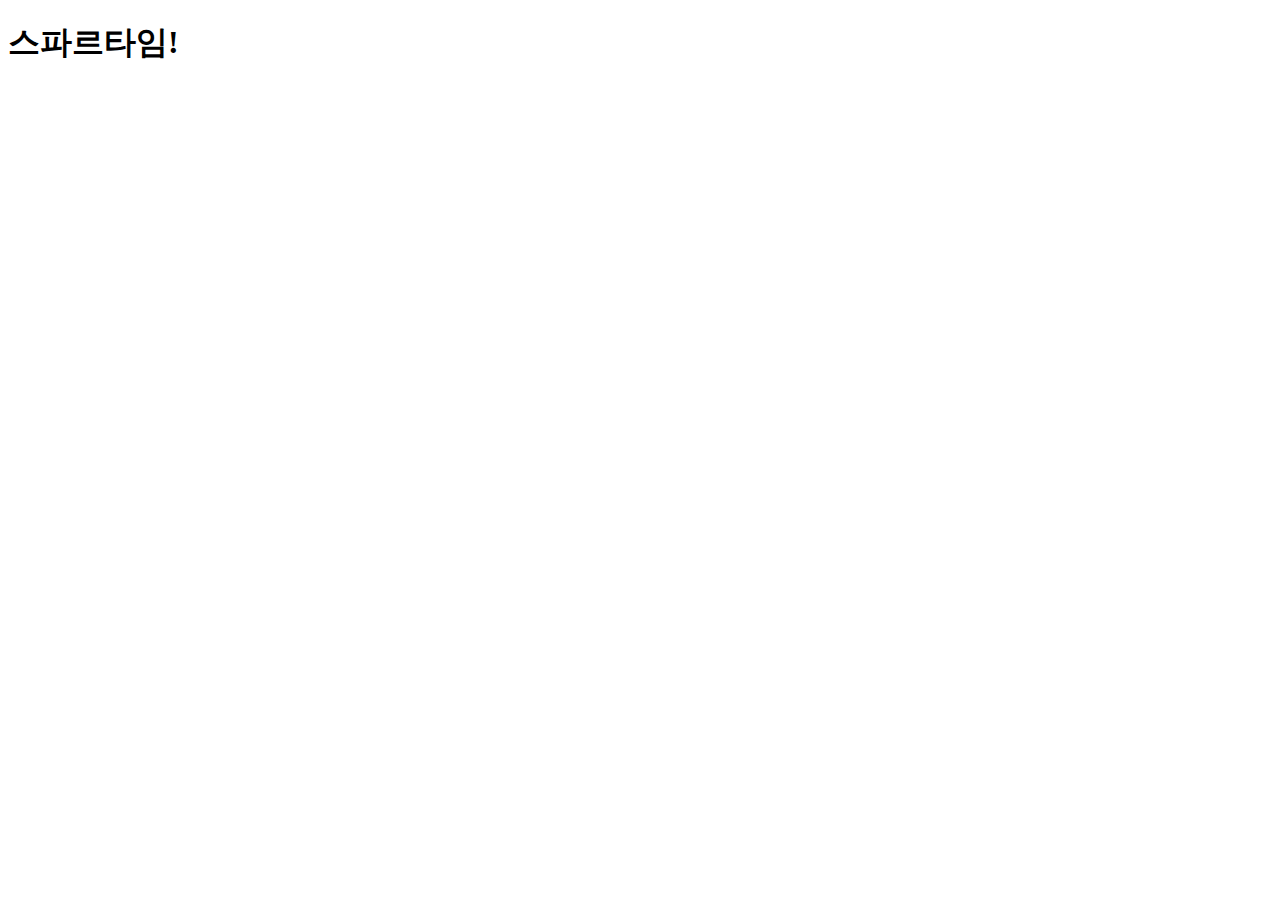
==== index.html @ 1caccdf0 "스파르타임" ====
<!DOCTYPE html>
<html lang="en">
<head>
    <meta charset="UTF-8">
    <meta name="viewport" content="width=device-width, initial-scale=1.0">
    <title>Document</title>
</head>
<body>
    <h1>스파르타임!</h1>
</body>
</html>
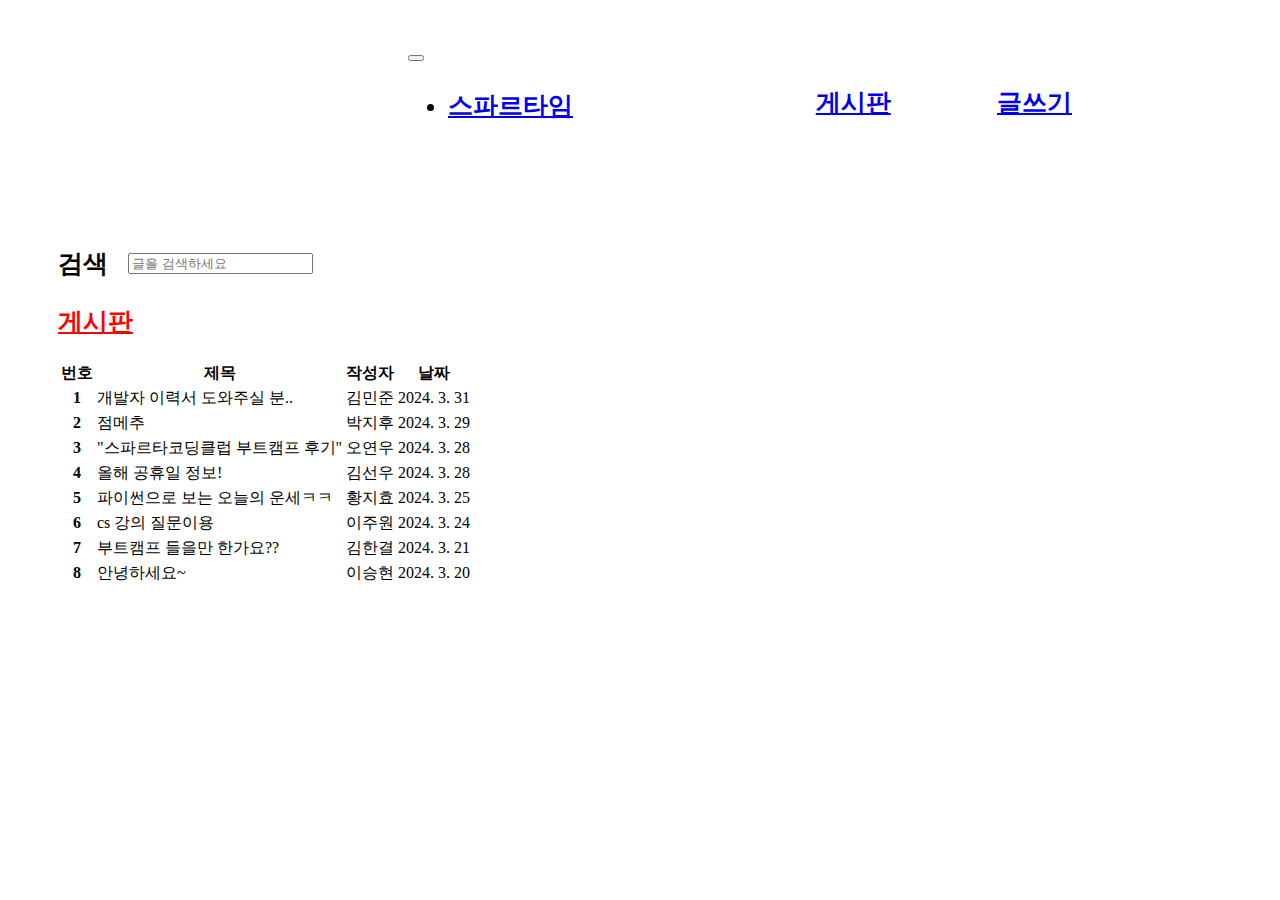
==== commit 1d0562e4: "첫 페이지 1차" ====
--- a/index.html
+++ b/index.html
@@ -1,11 +1,123 @@
-<!DOCTYPE html>
+<!Doctype html>
 <html lang="en">
+
 <head>
-    <meta charset="UTF-8">
-    <meta name="viewport" content="width=device-width, initial-scale=1.0">
-    <title>Document</title>
+    <meta charset="utf-8">
+    <meta name="viewport" content="width=device-width, initial-scale=1">
+    <title>Bootstrap demo</title>
+    <link href="https://cdn.jsdelivr.net/npm/bootstrap@5.3.0/dist/css/bootstrap.min.css" rel="stylesheet"
+        integrity="sha384-9ndCyUaIbzAi2FUVXJi0CjmCapSmO7SnpJef0486qhLnuZ2cdeRhO02iuK6FUUVM" crossorigin="anonymous">
 </head>
+
+<link rel="stylesheet" type="text/css" href="style.css">
+
+
 <body>
-    <h1>스파르타임!</h1>
+    <nav class="navbar border-bottom border-body justify-content-space-between " data-bs-theme="white">
+        <div class="ms-3 d-flex align-items-center">
+            <img src="https://s3.ap-northeast-2.amazonaws.com/materials.spartacodingclub.kr/webjong/images/sparta-logo.svg"
+                alt="">
+            <nav class="navbar navbar-expand-lg ">
+                <div class="container-fluid">
+                    <button class="navbar-toggler" type="button" data-bs-toggle="collapse" data-bs-target="#navbarNav"
+                        aria-controls="navbarNav" aria-expanded="false" aria-label="Toggle navigation">
+                        <span class="navbar-toggler-icon"></span>
+                    </button>
+                    <div class="collapse navbar-collapse" id="navbarNav">
+                        <ul class="navbar-nav">
+                            <li class="nav-item">
+                                <a class="nav-link" aria-current="page" href="#">스파르타임</a>
+                            </li>
+                        </ul>
+                    </div>
+                </div>
+            </nav>
+        </div>
+        <div class="ms-auto">
+            <div class="menu">
+                <a class="nav-link"
+                    href="file:///C:/Users/%EC%95%88%EC%B1%84%EC%97%B0/project_MessageBoard/index.html/board">게시판</a>
+            </div>
+            <div class="menu">
+                <a class="nav-link"
+                    href="file:///C:/Users/%EC%95%88%EC%B1%84%EC%97%B0/project_MessageBoard/index.html/wrtiing">글쓰기</a>
+            </div>
+        </div>
+    </nav>
+
+    <div class="search-container">
+        <span>검색</span>
+        <input type="text" name="keyword" placeholder="글을 검색하세요" class="search">
+    </div>
+    <div class="wrap title">
+        <h1><a href="#">게시판</a></h1>
+        <hr>
+    </div>
+
+
+    <table class="table">
+        <thead>
+            <tr>
+                <th scope="col">번호</th>
+                <th scope="col">제목</th>
+                <th scope="col">작성자</th>
+                <th scope="col">날짜</th>
+            </tr>
+        </thead>
+        <tbody>
+            <tr>
+                <th scope="row">1</th>
+                <td>개발자 이력서 도와주실 분..</td>
+                <td>김민준</td>
+                <td>2024. 3. 31</td>
+            </tr>
+            <tr>
+                <th scope="row">2</th>
+                <td>점메추</td>
+                <td>박지후</td>
+                <td>2024. 3. 29</td>
+            </tr>
+            <tr>
+                <th scope="row">3</th>
+                <td>"스파르타코딩클럽 부트캠프 후기"</td>
+                <td>오연우</td>
+                <td>2024. 3. 28</td>
+            </tr>
+            <tr>
+                <th scope="row">4</th>
+                <td>올해 공휴일 정보!</td>
+                <td>김선우</td>
+                <td>2024. 3. 28</td>
+            </tr>
+            <tr>
+                <th scope="row">5</th>
+                <td>파이썬으로 보는 오늘의 운세ㅋㅋ</td>
+                <td>황지효</td>
+                <td>2024. 3. 25</td>
+            </tr>
+            <tr>
+                <th scope="row">6</th>
+                <td>cs 강의 질문이용</td>
+                <td>이주원</td>
+                <td>2024. 3. 24</td>
+            </tr>
+            <tr>
+                <th scope="row">7</th>
+                <td>부트캠프 들을만 한가요??</td>
+                <td>김한결</td>
+                <td>2024. 3. 21</td>
+            </tr>
+            <tr>
+                <th scope="row">8</th>
+                <td>안녕하세요~</td>
+                <td>이승현</td>
+                <td>2024. 3. 20</td>
+            </tr>
+        </tbody>
+    </table>
+
+
 </body>
+
+
 </html>--- a/style.css
+++ b/style.css
@@ -0,0 +1,76 @@
+.ms-3 {
+    justify-content: center; /* 요소를 가로 방향으로 가운데 정렬 */
+}
+
+.ms-3 img {
+    margin-right: -200px; /* 로고와 "SpartaIM" 사이의 간격을 20px로 설정 */
+}
+
+
+.navbar {
+    display: flex; /* Flexbox 레이아웃 적용 */
+    align-items: center; /* 기준선에 맞추어 정렬 */
+    justify-content: space-between; /* 요소들을 최대한 분산 정렬 */
+    padding-left: 200px; /* 왼쪽 여백 추가 */
+    font-weight: bold;
+    font-size: 25px;
+    color: black;
+    margin-bottom: 50px
+
+    
+}
+
+
+.menu {
+    display: inline-block; /* 인라인 블록 요소로 설정 */
+    align-self: center; /* 기준선에 맞추어 정렬 */
+}
+
+.menu + .menu {
+    margin-left: 100px; /* 첫 번째 메뉴와 두 번째 메뉴 사이의 간격을 100px로 설정 */
+}
+
+.menu:last-child {
+    margin-right: 200px; /* 마지막 메뉴의 오른쪽 마진을 200px로 설정 */
+}
+
+
+
+.search-container {
+
+    display: flex;
+    align-items: center;
+    margin: 0 50px;
+    font-size: 10px;
+    margin-bottom: 20px;
+
+}
+
+.search-container span {
+    margin-right: 20px; /* 검색 한글과 입력란 사이에 10px 마진 추가 */
+    font-size: 25px;
+    font-weight: bold;
+}
+
+.wrap.title hr {
+    display: none; /* hr 요소 숨기기 */
+}
+
+
+.wrap.title h1 a {
+    color: red; /* 빨간색으로 설정 */
+    font-size: 25px;
+    margin: 0 50px;
+    font-weight: bold;
+}
+
+
+.table {
+    margin-left: 50px; /* 왼쪽 여백 400px */
+    margin-right: 50px; /* 오른쪽 여백 400px */
+}
+
+tr {
+    padding-left: 50px; /* 행의 왼쪽 여백을 400px로 설정 */
+    padding-right: 50px; /* 행의 오른쪽 여백을 400px로 설정 */
+}
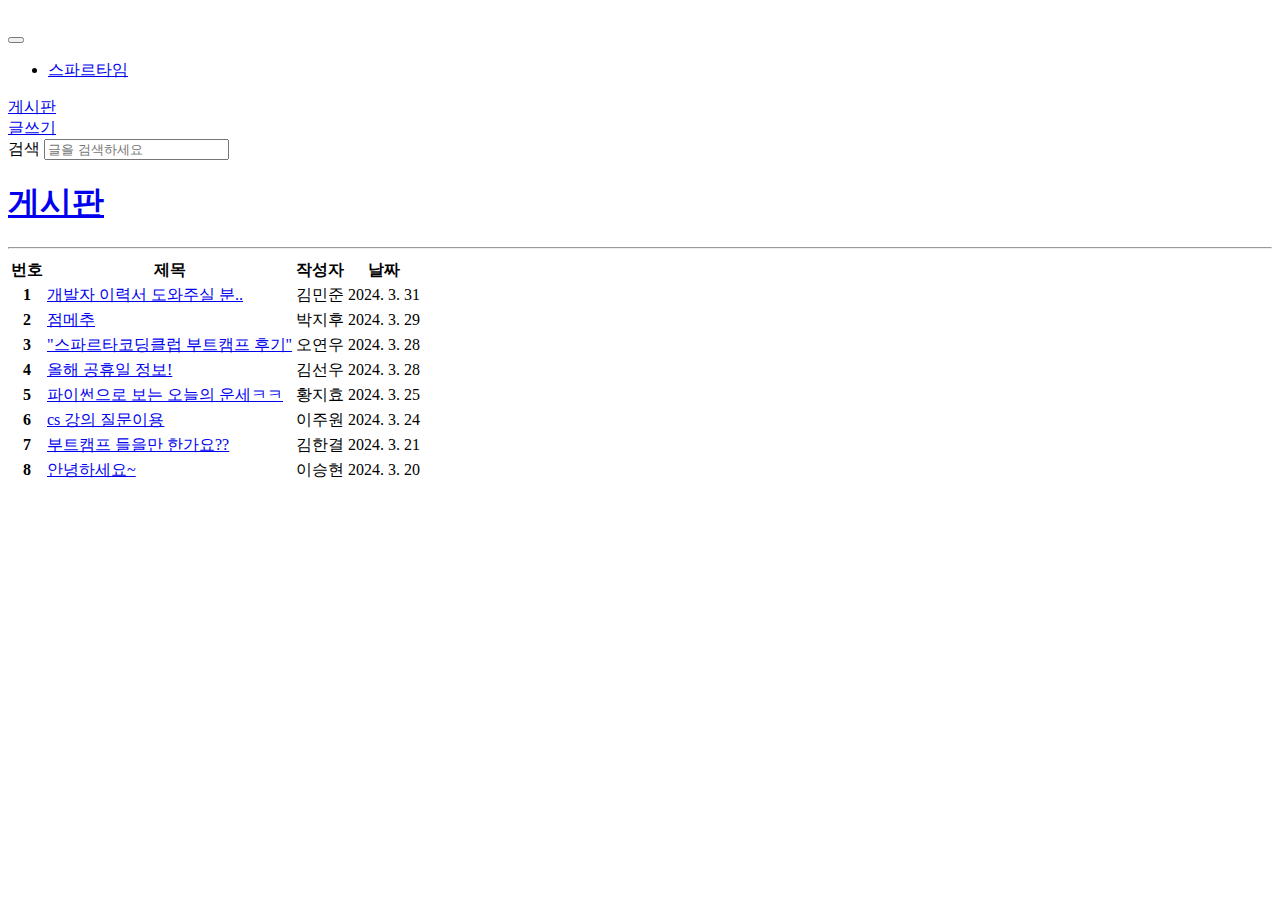
==== commit cb3545c2: "3차" ====
--- a/index.html
+++ b/index.html
@@ -12,7 +12,8 @@
 <link rel="stylesheet" type="text/css" href="style.css">
 
 
-<body>
+<body> 
+    
     <nav class="navbar border-bottom border-body justify-content-space-between " data-bs-theme="white">
         <div class="ms-3 d-flex align-items-center">
             <img src="https://s3.ap-northeast-2.amazonaws.com/materials.spartacodingclub.kr/webjong/images/sparta-logo.svg"
@@ -40,7 +41,7 @@
             </div>
             <div class="menu">
                 <a class="nav-link"
-                    href="file:///C:/Users/%EC%95%88%EC%B1%84%EC%97%B0/project_MessageBoard/index.html/wrtiing">글쓰기</a>
+                    href="writing.html">글쓰기</a>
             </div>
         </div>
     </nav>
@@ -67,56 +68,63 @@
         <tbody>
             <tr>
                 <th scope="row">1</th>
-                <td>개발자 이력서 도와주실 분..</td>
+
+                <td><a href="/post/1"class="link">개발자 이력서 도와주실 분..</a></td>
                 <td>김민준</td>
                 <td>2024. 3. 31</td>
             </tr>
             <tr>
                 <th scope="row">2</th>
-                <td>점메추</td>
+
+                <td><a href="/post/2"class="link">점메추</a></td>
                 <td>박지후</td>
                 <td>2024. 3. 29</td>
             </tr>
             <tr>
                 <th scope="row">3</th>
-                <td>"스파르타코딩클럽 부트캠프 후기"</td>
+
+                <td><a href="/post/3"class="link">"스파르타코딩클럽 부트캠프 후기"</a></td>
                 <td>오연우</td>
                 <td>2024. 3. 28</td>
             </tr>
             <tr>
                 <th scope="row">4</th>
-                <td>올해 공휴일 정보!</td>
+
+                <td><a href="/post/4"class="link">올해 공휴일 정보!</a></td>
                 <td>김선우</td>
                 <td>2024. 3. 28</td>
             </tr>
             <tr>
                 <th scope="row">5</th>
-                <td>파이썬으로 보는 오늘의 운세ㅋㅋ</td>
+  <td><a href="/post/5"class="link">파이썬으로 보는 오늘의 운세ㅋㅋ</a></td>
+
                 <td>황지효</td>
                 <td>2024. 3. 25</td>
             </tr>
             <tr>
                 <th scope="row">6</th>
-                <td>cs 강의 질문이용</td>
+
+                <td><a href="/post/6"class="link">cs 강의 질문이용</a></td>
                 <td>이주원</td>
                 <td>2024. 3. 24</td>
             </tr>
             <tr>
                 <th scope="row">7</th>
-                <td>부트캠프 들을만 한가요??</td>
+
+                <td><a href="/post/7"class="link">부트캠프 들을만 한가요??</a></td>
+
                 <td>김한결</td>
                 <td>2024. 3. 21</td>
             </tr>
             <tr>
                 <th scope="row">8</th>
-                <td>안녕하세요~</td>
+ <td><a href="/post/8"class="link">안녕하세요~</a></td>
+
                 <td>이승현</td>
                 <td>2024. 3. 20</td>
             </tr>
         </tbody>
     </table>
-
-
 </body>
 
 
--- a/style.css
+++ b/style.css
@@ -1,76 +1 @@
-.ms-3 {
-    justify-content: center; /* 요소를 가로 방향으로 가운데 정렬 */
-}
-
-.ms-3 img {
-    margin-right: -200px; /* 로고와 "SpartaIM" 사이의 간격을 20px로 설정 */
-}
-
-
-.navbar {
-    display: flex; /* Flexbox 레이아웃 적용 */
-    align-items: center; /* 기준선에 맞추어 정렬 */
-    justify-content: space-between; /* 요소들을 최대한 분산 정렬 */
-    padding-left: 200px; /* 왼쪽 여백 추가 */
-    font-weight: bold;
-    font-size: 25px;
-    color: black;
-    margin-bottom: 50px
-
-    
-}
-
-
-.menu {
-    display: inline-block; /* 인라인 블록 요소로 설정 */
-    align-self: center; /* 기준선에 맞추어 정렬 */
-}
-
-.menu + .menu {
-    margin-left: 100px; /* 첫 번째 메뉴와 두 번째 메뉴 사이의 간격을 100px로 설정 */
-}
-
-.menu:last-child {
-    margin-right: 200px; /* 마지막 메뉴의 오른쪽 마진을 200px로 설정 */
-}
-
-
-
-.search-container {
-
-    display: flex;
-    align-items: center;
-    margin: 0 50px;
-    font-size: 10px;
-    margin-bottom: 20px;
-
-}
-
-.search-container span {
-    margin-right: 20px; /* 검색 한글과 입력란 사이에 10px 마진 추가 */
-    font-size: 25px;
-    font-weight: bold;
-}
-
-.wrap.title hr {
-    display: none; /* hr 요소 숨기기 */
-}
-
-
-.wrap.title h1 a {
-    color: red; /* 빨간색으로 설정 */
-    font-size: 25px;
-    margin: 0 50px;
-    font-weight: bold;
-}
-
-
-.table {
-    margin-left: 50px; /* 왼쪽 여백 400px */
-    margin-right: 50px; /* 오른쪽 여백 400px */
-}
-
-tr {
-    padding-left: 50px; /* 행의 왼쪽 여백을 400px로 설정 */
-    padding-right: 50px; /* 행의 오른쪽 여백을 400px로 설정 */
-}
+야호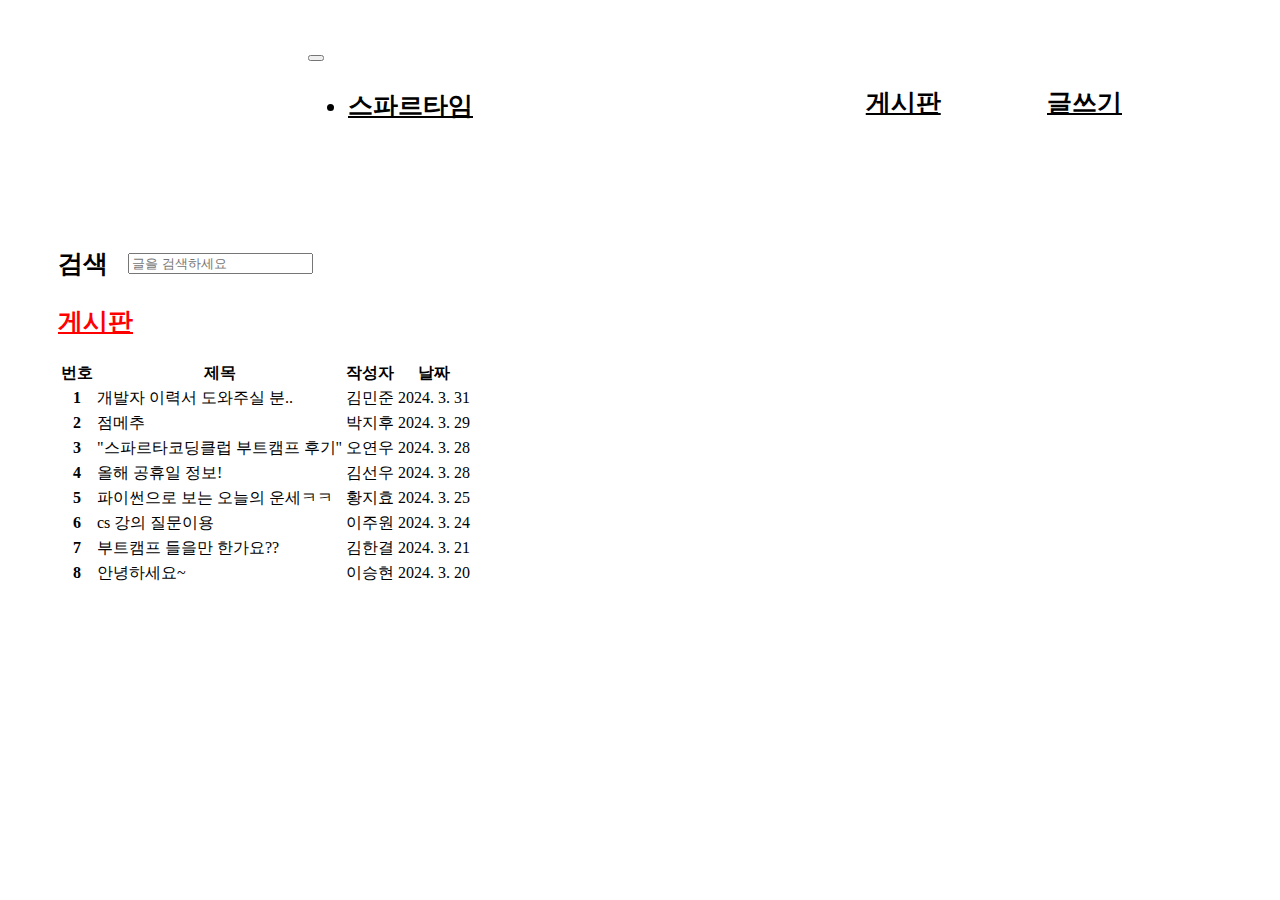
==== commit 1ee6c6d0: "1test-1" ====
--- a/index.html
+++ b/index.html
@@ -37,7 +37,7 @@
         <div class="ms-auto">
             <div class="menu">
                 <a class="nav-link"
-                    href="file:///C:/Users/%EC%95%88%EC%B1%84%EC%97%B0/project_MessageBoard/index.html/board">게시판</a>
+                    href="index.html">게시판</a>
             </div>
             <div class="menu">
                 <a class="nav-link"
--- a/style.css
+++ b/style.css
@@ -1 +1,104 @@
-야호+.nav-link{
+    margin-top: 50px;
+}
+
+.ms-3 img {
+    margin-right: -100px; /* 로고와 "SpartaIM" 사이의 간격을 20px로 설정 */
+    height: 40px; /* Adjust the height as needed */
+    width: auto; /* Maintain aspect ratio */
+    
+}
+
+/* Change the color of "스파르타임" to black */
+.navbar .nav-link {
+    color: black;
+    
+}
+
+
+/* 마우스 호버시 링크 색상 변경 */
+.menu a:hover {
+    color: red;
+}
+
+
+.navbar {
+    display: flex; /* Flexbox 레이아웃 적용 */
+    align-items: center; /* 기준선에 맞추어 정렬 */
+    justify-content: space-between; /* 요소들을 최대한 분산 정렬 */
+    padding-left: 150px; /* 왼쪽 여백 추가 */
+    font-weight: bold;
+    font-size: 25px;
+    color: black;
+    margin-bottom: 50px
+
+    
+}
+
+
+.menu {
+    display: inline-block; /* 인라인 블록 요소로 설정 */
+    align-self: center; /* 기준선에 맞추어 정렬 */
+}
+
+.menu + .menu {
+    margin-left: 100px; /* 첫 번째 메뉴와 두 번째 메뉴 사이의 간격을 100px로 설정 */
+}
+
+.menu:last-child {
+    margin-right: 150px; /* 마지막 메뉴의 오른쪽 마진을 200px로 설정 */
+}
+
+
+
+.search-container {
+
+    display: flex;
+    align-items: center;
+    margin: 0 50px;
+    font-size: 20px;
+    margin-bottom: 20px;
+
+}
+
+.search-container span {
+    margin-right: 20px; /* 검색 한글과 입력란 사이에 10px 마진 추가 */
+    font-size: 25px;
+    font-weight: bold;
+}
+
+.wrap.title hr {
+    display: none; /* hr 요소 숨기기 */
+}
+
+
+.wrap.title h1 a {
+    color: red; /* 빨간색으로 설정 */
+    font-size: 25px;
+    margin: 0 50px;
+    font-weight: bold;
+}
+
+
+.table {
+
+    margin-left: 50px; 
+    margin-right: 50px; 
+    max-width: 100%; /* 테이블의 최대 너비를 화면의 가로 크기로 설정 */
+    overflow-x: auto; /* 가로 스크롤을 추가하여 테이블이 화면을 벗어나면 스크롤 가능하도록 설정 */
+}
+
+tr {
+    padding-left: 50px; /* 행의 왼쪽 여백을 400px로 설정 */
+    padding-right: 50px; /* 행의 오른쪽 여백을 400px로 설정 */
+}
+
+
+.link {
+    color: black; /* 기본 링크 색상 */
+    text-decoration: none; /* 밑줄 제거 */
+}
+
+.link:hover {
+    color: red; /* 호버 시 색상 변경 */
+}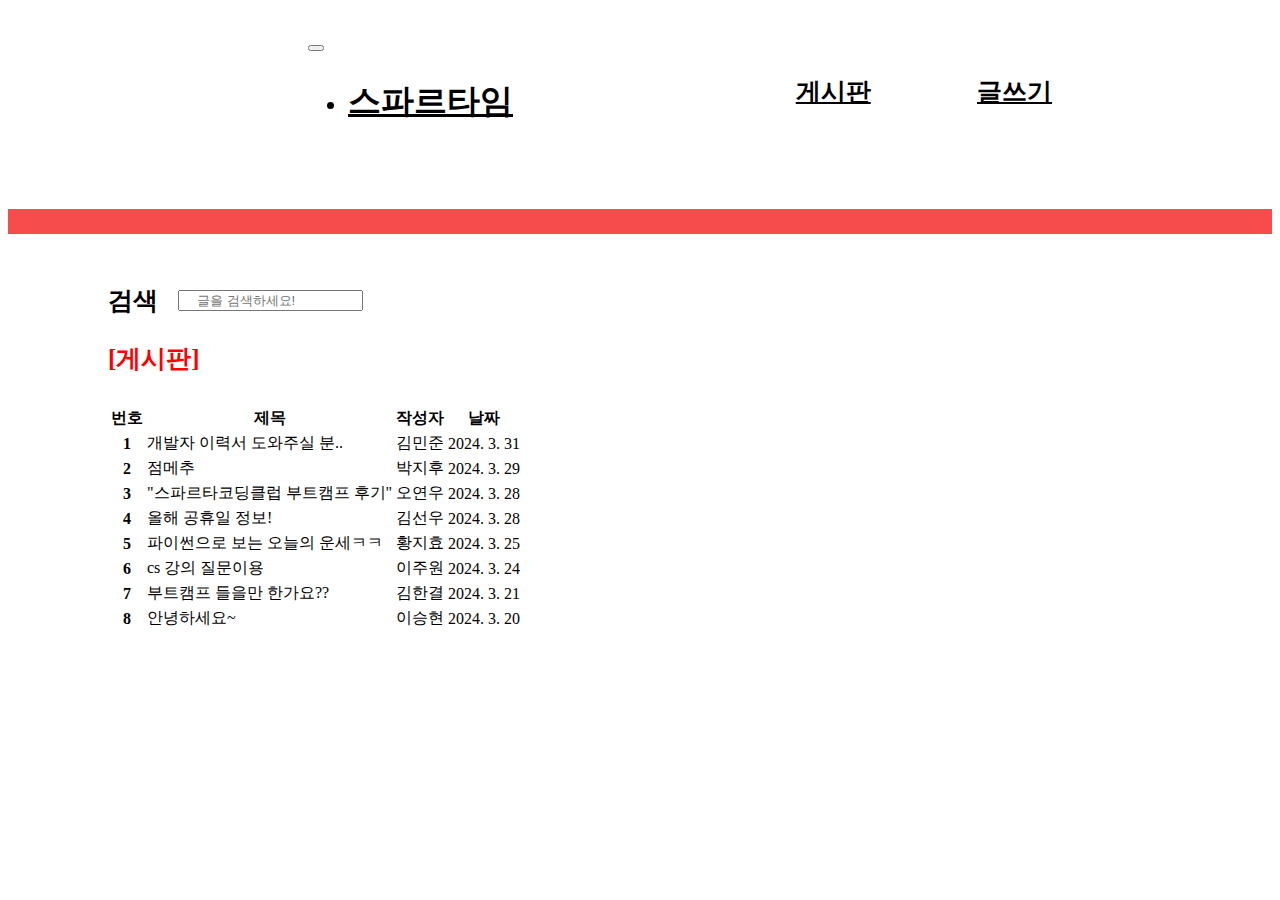
==== commit 209ec70b: "4차 수정" ====
--- a/index.html
+++ b/index.html
@@ -12,11 +12,11 @@
 <link rel="stylesheet" type="text/css" href="style.css">
 
 
-<body> 
-    
+<body>
+
     <nav class="navbar border-bottom border-body justify-content-space-between " data-bs-theme="white">
         <div class="ms-3 d-flex align-items-center">
-            <img src="https://s3.ap-northeast-2.amazonaws.com/materials.spartacodingclub.kr/webjong/images/sparta-logo.svg"
+            <img src="https://postfiles.pstatic.net/MjAyNDA0MDJfMjA0/MDAxNzEyMDUzNTg2MzA4.bBTRt6qjNaELTNrH9sOoF14WWyarzjSCQ1fmgWObFVgg.cLeRNAaZEJjN9Dqhx-oN0DJeIlNIQ6cfwhngGlGLQMYg.PNG/%EC%8A%A4%ED%8C%8C%EB%A5%B4%ED%83%80%EC%9E%84_%EB%A1%9C%EA%B3%A0.png?type=w966"
                 alt="">
             <nav class="navbar navbar-expand-lg ">
                 <div class="container-fluid">
@@ -27,7 +27,7 @@
                     <div class="collapse navbar-collapse" id="navbarNav">
                         <ul class="navbar-nav">
                             <li class="nav-item">
-                                <a class="nav-link" aria-current="page" href="#">스파르타임</a>
+                                <a class="nav-link" id="main-heading" aria-current="page" href="#">스파르타임</a>
                             </li>
                         </ul>
                     </div>
@@ -36,22 +36,24 @@
         </div>
         <div class="ms-auto">
             <div class="menu">
-                <a class="nav-link"
-                    href="index.html">게시판</a>
+                <a class="nav-link" href="index.html">게시판</a>
             </div>
             <div class="menu">
-                <a class="nav-link"
-                    href="writing.html">글쓰기</a>
+                <a class="nav-link" href="writing.html">글쓰기</a>
             </div>
         </div>
     </nav>
 
+    <div class="navbar-divider"></div>
+
+
+
     <div class="search-container">
         <span>검색</span>
-        <input type="text" name="keyword" placeholder="글을 검색하세요" class="search">
+        <input type="text" name="keyword" placeholder="    글을 검색하세요!" class="search">
     </div>
     <div class="wrap title">
-        <h1><a href="#">게시판</a></h1>
+        <h1><a href="#">[게시판]</a></h1>
         <hr>
     </div>
 
@@ -69,34 +71,34 @@
             <tr>
                 <th scope="row">1</th>
 
-                <td><a href="/post/1"class="link">개발자 이력서 도와주실 분..</a></td>
+                <td><a href="/post/1" class="link">개발자 이력서 도와주실 분..</a></td>
                 <td>김민준</td>
                 <td>2024. 3. 31</td>
             </tr>
             <tr>
                 <th scope="row">2</th>
 
-                <td><a href="/post/2"class="link">점메추</a></td>
+                <td><a href="/post/2" class="link">점메추</a></td>
                 <td>박지후</td>
                 <td>2024. 3. 29</td>
             </tr>
             <tr>
                 <th scope="row">3</th>
 
-                <td><a href="/post/3"class="link">"스파르타코딩클럽 부트캠프 후기"</a></td>
+                <td><a href="/post/3" class="link">"스파르타코딩클럽 부트캠프 후기"</a></td>
                 <td>오연우</td>
                 <td>2024. 3. 28</td>
             </tr>
             <tr>
                 <th scope="row">4</th>
 
-                <td><a href="/post/4"class="link">올해 공휴일 정보!</a></td>
+                <td><a href="/post/4" class="link">올해 공휴일 정보!</a></td>
                 <td>김선우</td>
                 <td>2024. 3. 28</td>
             </tr>
             <tr>
                 <th scope="row">5</th>
-  <td><a href="/post/5"class="link">파이썬으로 보는 오늘의 운세ㅋㅋ</a></td>
+                <td><a href="/post/5" class="link">파이썬으로 보는 오늘의 운세ㅋㅋ</a></td>
 
                 <td>황지효</td>
                 <td>2024. 3. 25</td>
@@ -104,21 +106,21 @@
             <tr>
                 <th scope="row">6</th>
 
-                <td><a href="/post/6"class="link">cs 강의 질문이용</a></td>
+                <td><a href="/post/6" class="link">cs 강의 질문이용</a></td>
                 <td>이주원</td>
                 <td>2024. 3. 24</td>
             </tr>
             <tr>
                 <th scope="row">7</th>
 
-                <td><a href="/post/7"class="link">부트캠프 들을만 한가요??</a></td>
+                <td><a href="/post/7" class="link">부트캠프 들을만 한가요??</a></td>
 
                 <td>김한결</td>
                 <td>2024. 3. 21</td>
             </tr>
             <tr>
                 <th scope="row">8</th>
- <td><a href="/post/8"class="link">안녕하세요~</a></td>
+                <td><a href="/post/8" class="link">안녕하세요~</a></td>
 
                 <td>이승현</td>
                 <td>2024. 3. 20</td>
--- a/style.css
+++ b/style.css
@@ -1,10 +1,12 @@
+
+
 .nav-link{
     margin-top: 50px;
 }
 
 .ms-3 img {
-    margin-right: -100px; /* 로고와 "SpartaIM" 사이의 간격을 20px로 설정 */
-    height: 40px; /* Adjust the height as needed */
+    margin-right: -150px; /* 로고와 "SpartaIM" 사이의 간격을 20px로 설정 */
+    height: 110px; /* Adjust the height as needed */
     width: auto; /* Maintain aspect ratio */
     
 }
@@ -13,7 +15,15 @@
 .navbar .nav-link {
     color: black;
     
+    
 }
+
+#main-heading{
+    font-size: 33px;
+
+
+}
+
 
 
 /* 마우스 호버시 링크 색상 변경 */
@@ -30,8 +40,10 @@
     font-weight: bold;
     font-size: 25px;
     color: black;
-    margin-bottom: 50px
-
+    margin-bottom: 30px;
+    margin-top: -5px;
+    
+    
     
 }
 
@@ -46,16 +58,16 @@
 }
 
 .menu:last-child {
-    margin-right: 150px; /* 마지막 메뉴의 오른쪽 마진을 200px로 설정 */
+    margin-right: 220px; /* 마지막 메뉴의 오른쪽 마진을 200px로 설정 */
 }
 
 
 
 .search-container {
-
+    margin-left: 100px;
     display: flex;
     align-items: center;
-    margin: 0 50px;
+    
     font-size: 20px;
     margin-bottom: 20px;
 
@@ -69,6 +81,7 @@
 
 .wrap.title hr {
     display: none; /* hr 요소 숨기기 */
+    border: none;
 }
 
 
@@ -77,14 +90,18 @@
     font-size: 25px;
     margin: 0 50px;
     font-weight: bold;
+    margin-left: 100px;
+    text-decoration: none;
+    
+    
 }
 
 
 .table {
 
-    margin-left: 50px; 
-    margin-right: 50px; 
-    max-width: 100%; /* 테이블의 최대 너비를 화면의 가로 크기로 설정 */
+    margin-top: 30PX; 
+    margin-left: 100px;
+    max-width: 90%; /* 테이블의 최대 너비를 화면의 가로 크기로 설정 */
     overflow-x: auto; /* 가로 스크롤을 추가하여 테이블이 화면을 벗어나면 스크롤 가능하도록 설정 */
 }
 
@@ -101,4 +118,14 @@
 
 .link:hover {
     color: red; /* 호버 시 색상 변경 */
-}+}
+
+
+.navbar-divider {
+    
+    border-top: 25px solid rgb(246, 76, 76);
+    margin: 10px 0;
+    border-bottom: none; /* 기존 아래쪽 테두리 제거 */
+    margin-bottom: 50px;
+}
+
